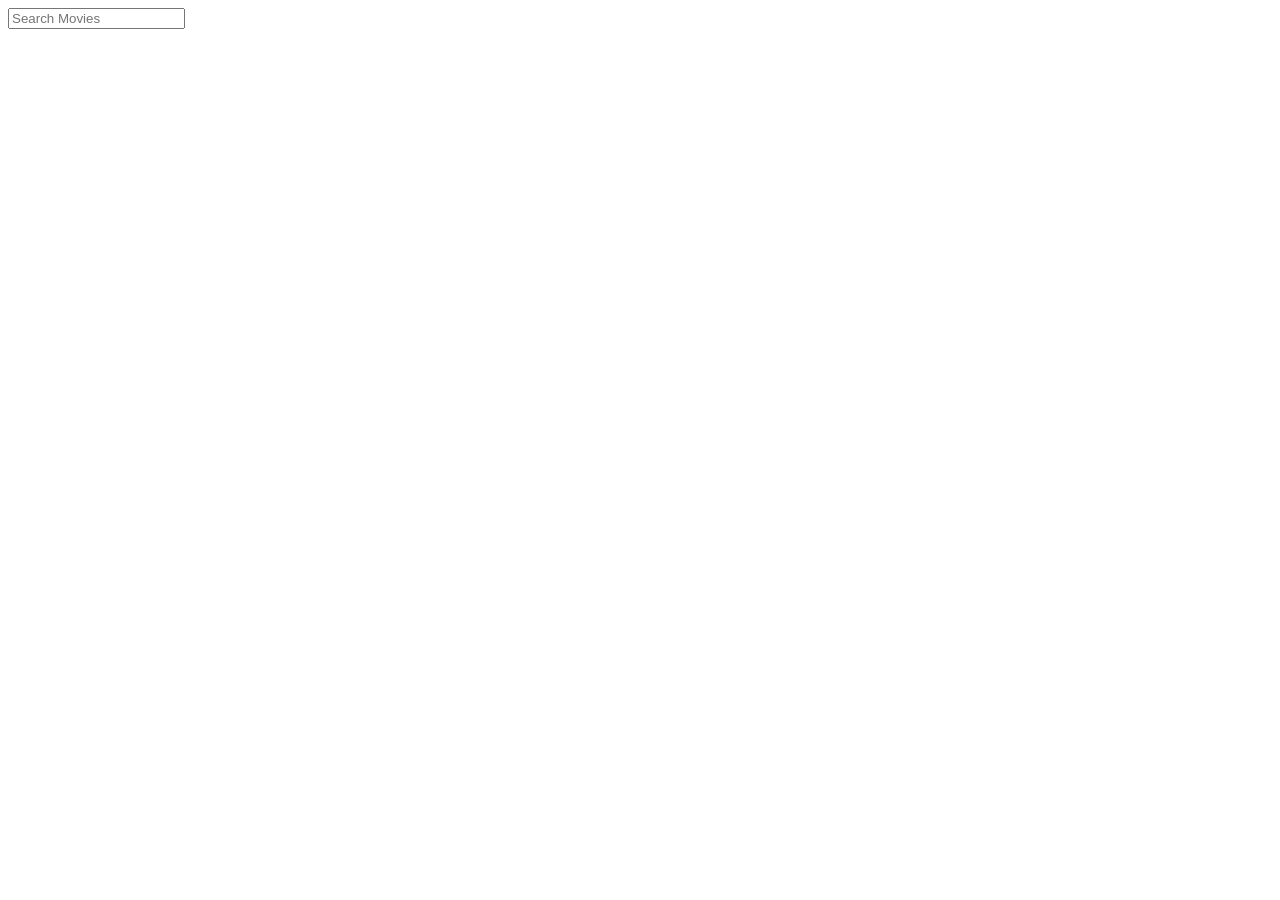
==== index.html @ 3d00803f "phase1" ====
<!DOCTYPE html>
<html lang="en">
<head>
    <meta charset="UTF-8">
    <meta name="viewport" content="width=device-width, initial-scale=1.0">
    <title>MovieVerse</title>
    <link rel="stylesheet" href="style.css">
</head>
<body>
    <header>
        <div class="search-box">
            <input type="text" id="searchInput" placeholder="Search Movies">
        </div>
    </header>
    <main>

    </main>
<script src="script.js"></script>    
</body>
</html>
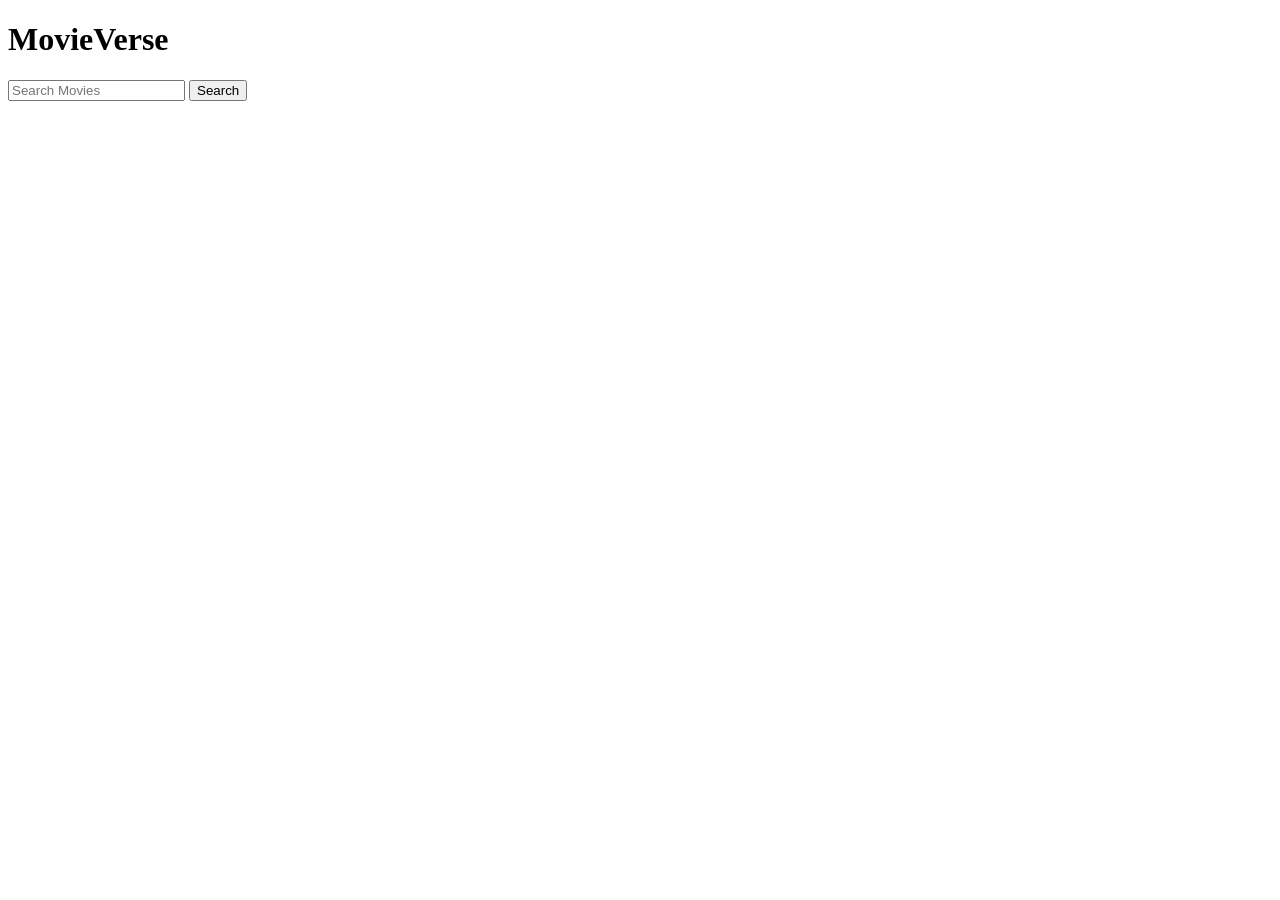
==== commit 1bd6bcd9: "phase2:complete index.html" ====
--- a/index.html
+++ b/index.html
@@ -8,12 +8,16 @@
 </head>
 <body>
     <header>
+        <h1>MovieVerse</h1>
         <div class="search-box">
             <input type="text" id="searchInput" placeholder="Search Movies">
+            <button id="searchBtn">Search</button>
         </div>
     </header>
     <main>
+     <div id="moviesContainer">
 
+     </div>
     </main>
 <script src="script.js"></script>    
 </body>
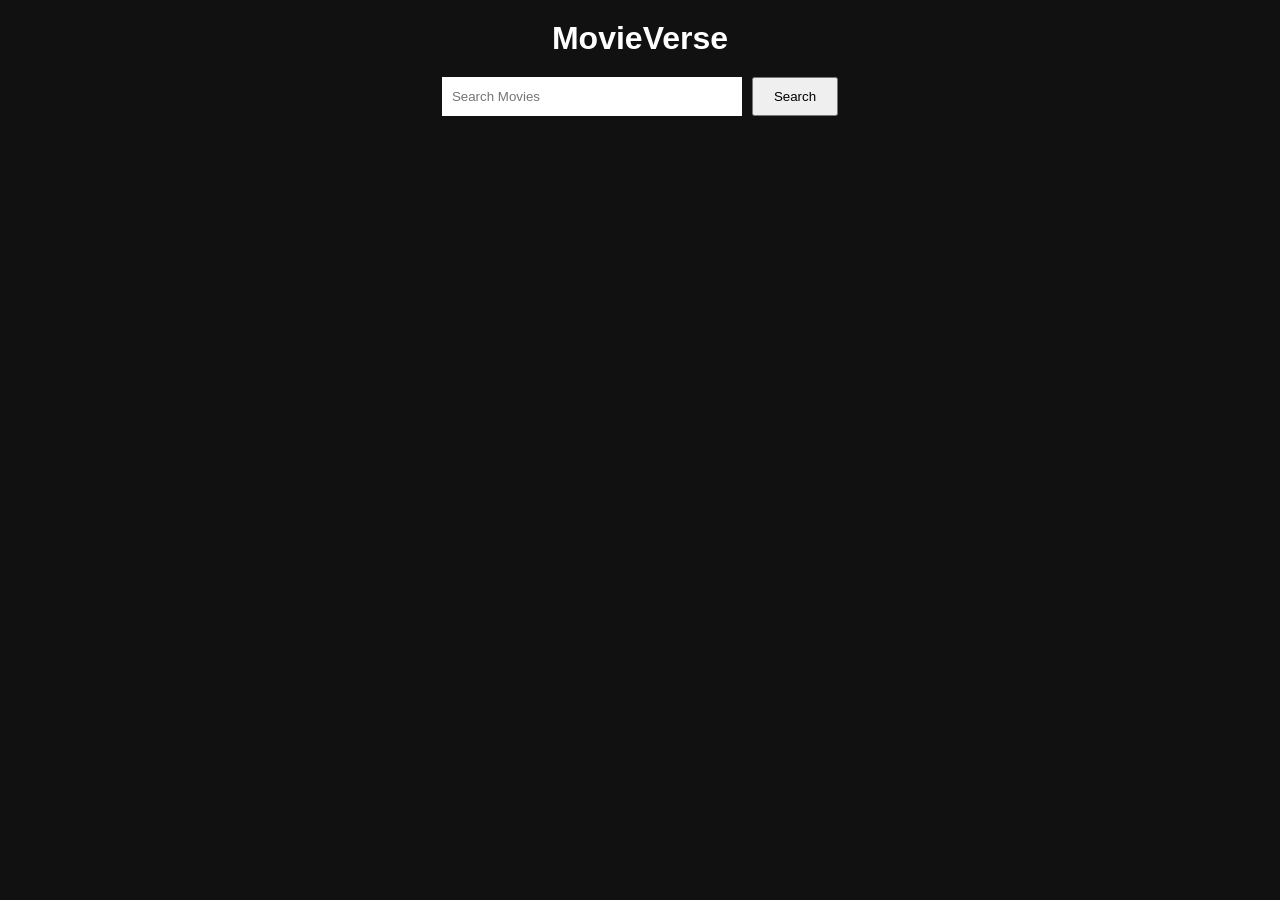
==== commit 45dd5488: "phase8:-->loading ... option" ====
--- a/index.html
+++ b/index.html
@@ -15,6 +15,9 @@
         </div>
     </header>
     <main>
+    <div id="loader" class="loader">
+         <div class="spinner"></div>
+    </div>
      <div id="moviesContainer">
 
      </div>
--- a/style.css
+++ b/style.css
@@ -0,0 +1,97 @@
+*{
+    margin:0;
+    padding:0;
+    box-sizing:border-box;
+    font-family:Arial;
+}
+
+body{
+    background:#111;
+    color:white;
+    min-height:100vh;
+
+}
+header{
+    padding:20px;
+    text-align:center;
+}
+h1{
+    margin-bottom:20px;
+}
+.search-box{
+    display:flex;
+    justify-content:center;
+    gap:10px;
+}
+input{
+    width:300px;
+    padding:10px;
+    border:none;
+    outline:none;
+}
+
+button{
+    cursor:pointer;
+    padding:10px 20px;
+}
+
+#moviesContainer{
+    display:grid;
+    grid-template-columns: repeat(auto-fit,minmax(220px,1fr));
+    gap:20px;
+    padding:20px;
+}
+
+.movie-card{
+    
+    background:#222;
+    padding:10px;
+    border-radius:10px;
+    transition:.3s;
+}
+
+.movie-card:hover{
+    transform: scale(1.05);
+}
+
+.movie-card img{
+    width:100%;
+    height:320px;
+    object-fit:cover;
+    border-radius:10px;
+}
+
+.movie-card h3{
+    margin-top:10px;
+}
+
+.loader{
+    display: none;
+    position: fixed;   /* Covers the whole screen */
+    top: 0;
+    left: 0;
+    width: 100%;
+    height: 100vh;
+    justify-content: center;
+    align-items: center;
+    background-color: rgba(255,255,255,0.7); /* Optional overlay */
+    z-index: 9999;
+}
+
+.spinner{
+    width: 60px;
+    height: 60px;
+    border: 6px solid #ddd;
+    border-top: 6px solid #3498db;
+    border-radius: 50%;
+    animation: spin 1s linear infinite;
+}
+
+@keyframes spin{
+    from{
+        transform: rotate(0deg);
+    }
+    to{
+        transform: rotate(360deg);
+    }
+}
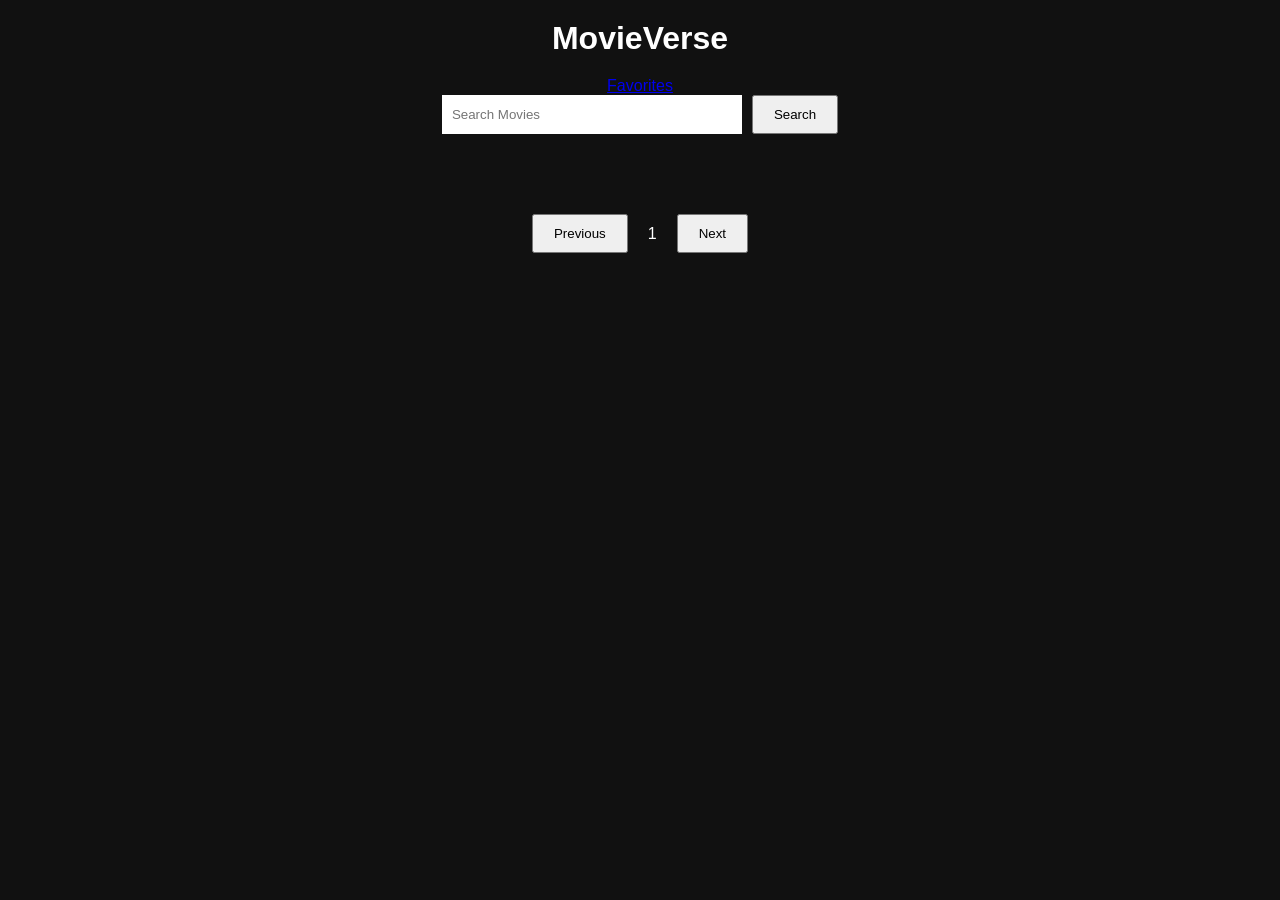
==== commit 09a738e8: "final phase" ====
--- a/index.html
+++ b/index.html
@@ -9,6 +9,11 @@
 <body>
     <header>
         <h1>MovieVerse</h1>
+        <a href="favorites.html">
+
+Favorites
+
+</a>
         <div class="search-box">
             <input type="text" id="searchInput" placeholder="Search Movies">
             <button id="searchBtn">Search</button>
@@ -16,11 +21,18 @@
     </header>
     <main>
     <div id="loader" class="loader">
-         <div class="spinner"></div>
+        Loading...
+         <!-- <div class="spinner"></div> -->
     </div>
      <div id="moviesContainer">
 
      </div>
+    <div class="pagination">
+        <button id="prevBtn">Previous</button>
+        <span id="pageNumber">1</span>
+        <button id="nextBtn">Next</button>
+    </div>
+
     </main>
 <script src="script.js"></script>    
 </body>
--- a/style.css
+++ b/style.css
@@ -65,16 +65,16 @@
     margin-top:10px;
 }
 
-.loader{
+/* .loader{
     display: none;
-    position: fixed;   /* Covers the whole screen */
+    position: fixed;  
     top: 0;
     left: 0;
     width: 100%;
     height: 100vh;
     justify-content: center;
     align-items: center;
-    background-color: rgba(255,255,255,0.7); /* Optional overlay */
+    background-color: rgba(255,255,255,0.7); 
     z-index: 9999;
 }
 
@@ -94,4 +94,47 @@
     to{
         transform: rotate(360deg);
     }
+} */
+
+.loader{ display:none; text-align:center; font-size:22px; padding:30px; }
+
+.details-container{
+
+display:flex;
+
+gap:30px;
+
+padding:40px;
+
+align-items:flex-start;
+}
+
+.details-container img{
+
+width:300px;
+
+border-radius:10px;
+}
+
+.details-container h1{
+
+margin-bottom:15px;
+}
+
+.details-container p{
+
+margin-bottom:10px;
+
+line-height:1.6;
+}
+.pagination{
+    display:flex;
+    justify-content: center;
+    align-items:center;
+    gap:20px;
+    padding:20px;
+}
+
+.pagination button{
+    padding:10px 20px;
 }
